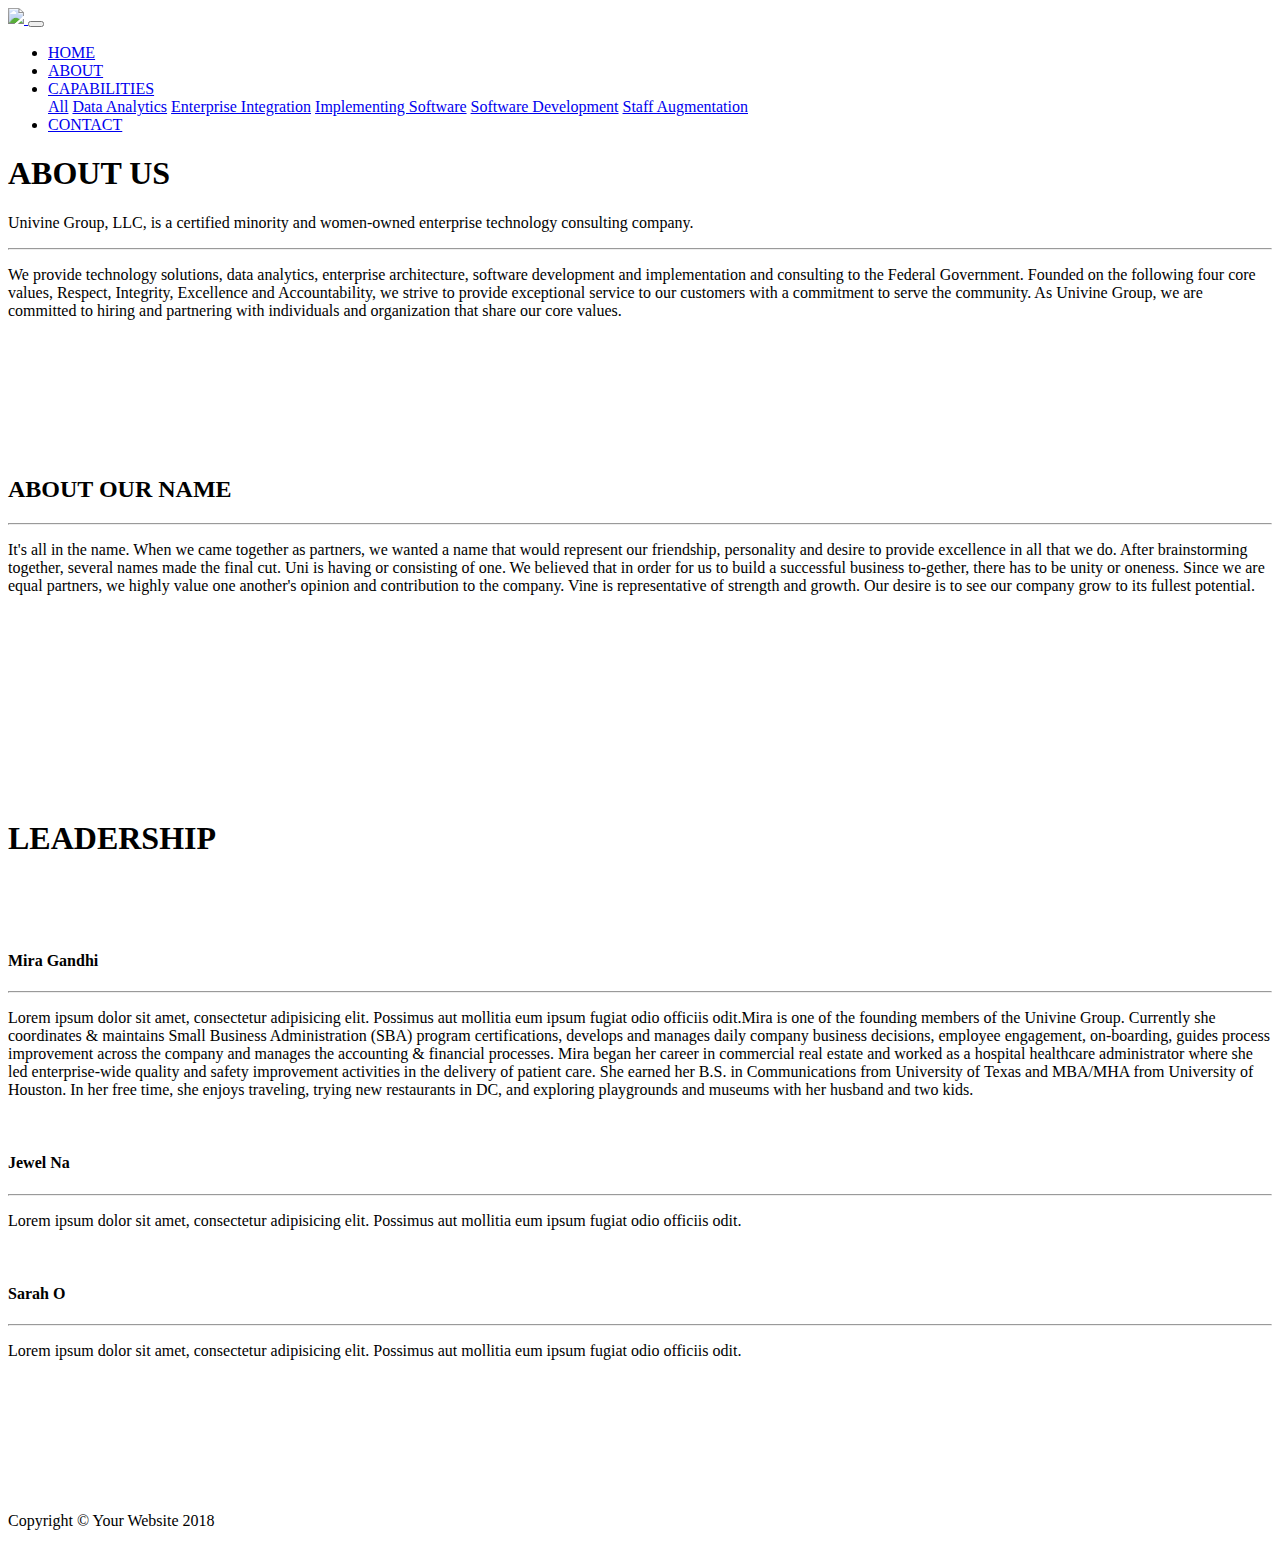
==== about.html @ eca1266d "Update about.html" ====
<!DOCTYPE html>
<html lang="en">

  <head>

    <meta charset="utf-8">
    <meta name="viewport" content="width=device-width, initial-scale=1, shrink-to-fit=no">
    <meta name="description" content="">
    <meta name="author" content="">

    <title>Univine Group</title>

    <!-- Bootstrap core CSS -->
    <link href="vendor/bootstrap/css/bootstrap.min.css" rel="stylesheet">

    <!-- Custom styles for this template -->
    <link href="css/modern-business.css" rel="stylesheet">

  </head>

  <body>

    <!-- Navigation -->
    <nav class="navbar fixed-top navbar-expand-lg navbar-white bg-white fixed-top">
      <div class="container">
        <a class="navbar-brand" href="index.html">
          <img src="images/univine_logo.jpg" class="logo">
          </a>
        <button class="navbar-toggler navbar-toggler-right" type="button" data-toggle="collapse" data-target="#navbarResponsive" aria-controls="navbarResponsive" aria-expanded="false" aria-label="Toggle navigation">
          <span class="navbar-toggler-icon"></span>
        </button>
        <div class="collapse navbar-collapse" id="navbarResponsive">
          <ul class="navbar-nav ml-auto">
            <li class="nav-item active">
              <a class="nav-link" href="index.html">HOME</a>
            </li>
            <li class="nav-item">
              <a class="nav-link" href="about.html">ABOUT</a>
            </li>
            <li class="nav-item dropdown">
              <a class="nav-link dropdown-toggle" href="#" id="navbarDropdownPortfolio" data-toggle="dropdown" aria-haspopup="true" aria-expanded="false">
                CAPABILITIES
              </a>
              <div class="dropdown-menu dropdown-menu-right" aria-labelledby="navbarDropdownPortfolio">
                <a class="dropdown-item" href="all.html">All</a>
                <a class="dropdown-item" href="da.html">Data Analytics</a>
                <a class="dropdown-item" href="ei.html">Enterprise Integration</a>
                <a class="dropdown-item" href="is.html">Implementing Software</a>
                <a class="dropdown-item" href="sd.html">Software Development</a>
                <a class="dropdown-item" href="sa.html">Staff Augmentation</a>
              </div>
            </li>
            <li class="nav-item">
              <a class="nav-link" href="contact.html">CONTACT</a>
            </li>
          </ul>
        </div>
      </div>
    </nav>

    <!-- Page Content -->
    <div class="container">

      <div class="subcontainer">
          <h1 class="mt-4 mb-3" id="Ptitlecase">ABOUT US<br>
          </h1>
            <p class="Ssubcase">Univine Group, LLC, is a certified minority and women-owned enterprise technology consulting company.
            </p>
        </div>

        <div class="linestyle"><hr></div>

        <div class="subcontainers2">
              <p class="Bodystyle">
                We provide technology solutions, data analytics, enterprise architecture, software development and implementation and consulting to the Federal Government.
                Founded on the following four core values, Respect, Integrity, Excellence and Accountability, we strive to provide exceptional service to our customers
                with a commitment to serve the community. As Univine Group, we are committed to hiring and partnering with individuals and organization that share our core values.
              </p>
        </div>
        <p>&nbsp;</p>
        <p>&nbsp;</p>
        <p>&nbsp;</p>
        <p>&nbsp;</p>

      <!-- about name Content -->
      <div class="row">
        <div class="col-lg-6" id="centerlayout">
          <h2>ABOUT OUR NAME</h2>
          <div class="linestyle2"><hr class="line2"></hr></div>
                  <p class="Bodystyle">
                    It's all in the name. When we came together as partners, we wanted a name that
                    would represent our friendship, personality and desire to provide excellence in
                    all that we do. After brainstorming together, several names made the final cut.
                    Uni is having or consisting of one.  We believed that in order for us to build a
                    successful business to-gether, there has to be unity or oneness. Since we are
                    equal partners, we highly value one another's opinion and contribution to the company.
                    Vine is representative of strength and growth. Our desire is to see our company
                    grow to its fullest potential.
                  </p>
        </div>
      </div>
      <p>&nbsp;</p>
      <p>&nbsp;</p>
      <p>&nbsp;</p>
      <p>&nbsp;</p>
      <p>&nbsp;</p>
      <p>&nbsp;</p>
      <!-- /.row -->

      <!-- Team Members -->
      <h1 id="Ptitlecase">LEADERSHIP</h1>
      <p>&nbsp;</p>

      <div class="row">
        <div class="col-lg-4 mb-4">
          <div class="card h-100 text-center">
            <img class="card-img-top" src="http://placehold.it/750x650" alt="">
            <div class="card-body">
              <h4 class="card-title">Mira Gandhi</h4><hr class="line3">
              <p class="card-text">Lorem ipsum dolor sit amet, consectetur adipisicing elit. Possimus aut mollitia eum ipsum fugiat odio officiis odit.Mira is one of the founding members of the Univine Group. Currently she coordinates & maintains Small Business Administration (SBA) program certifications, develops and manages daily company business decisions, employee engagement, on-boarding, guides process improvement across the company and manages the accounting &  financial processes.  

Mira began her career in commercial real estate and worked as a hospital healthcare administrator where she led enterprise-wide quality and safety improvement activities in the delivery of patient care. She earned her B.S. in Communications from University of Texas and MBA/MHA from University of Houston. 

In her free time, she enjoys traveling, trying new restaurants in DC, and exploring playgrounds and museums with her husband and two kids. 	
</p>
            </div>
            <!--<div class="card-footer">
              <a href="#">name@example.com</a>
            </div>-->
          </div>
        </div>
        <div class="col-lg-4 mb-4">
          <div class="card h-100 text-center">
            <img class="card-img-top" src="http://placehold.it/750x650" alt="">
            <div class="card-body">
              <h4 class="card-title">Jewel Na</h4><hr class="line3">
              <p class="card-text">Lorem ipsum dolor sit amet, consectetur adipisicing elit. Possimus aut mollitia eum ipsum fugiat odio officiis odit.</p>
            </div>
            <!--<div class="card-footer">
              <a href="#">jna@univinegroup.com</a>
            </div>-->
          </div>
        </div>
        <div class="col-lg-4 mb-4">
          <div class="card h-100 text-center">
            <img class="card-img-top" src="http://placehold.it/750x650" alt="">
            <div class="card-body">
              <h4 class="card-title">Sarah O</h4><hr class="line3">
              <p class="card-text">Lorem ipsum dolor sit amet, consectetur adipisicing elit. Possimus aut mollitia eum ipsum fugiat odio officiis odit.</p>
            </div>
            <!--<div class="card-footer">
              <a href="#">so@example.com</a>
            </div>-->
          </div>
        </div>
      </div>
      <p>&nbsp;</p>
      <p>&nbsp;</p>
      <p>&nbsp;</p>
      <p>&nbsp;</p>
      <!-- /.row -->


    </div>
    <!-- /.container -->

    <!-- Footer -->
    <footer class="py-5 bg-dark">
      <div class="container">
        <p class="m-0 text-center text-white">Copyright &copy; Your Website 2018</p>
      </div>
      <!-- /.container -->
    </footer>

    <!-- Bootstrap core JavaScript -->
    <script src="vendor/jquery/jquery.min.js"></script>
    <script src="vendor/bootstrap/js/bootstrap.bundle.min.js"></script>

  </body>

</html>
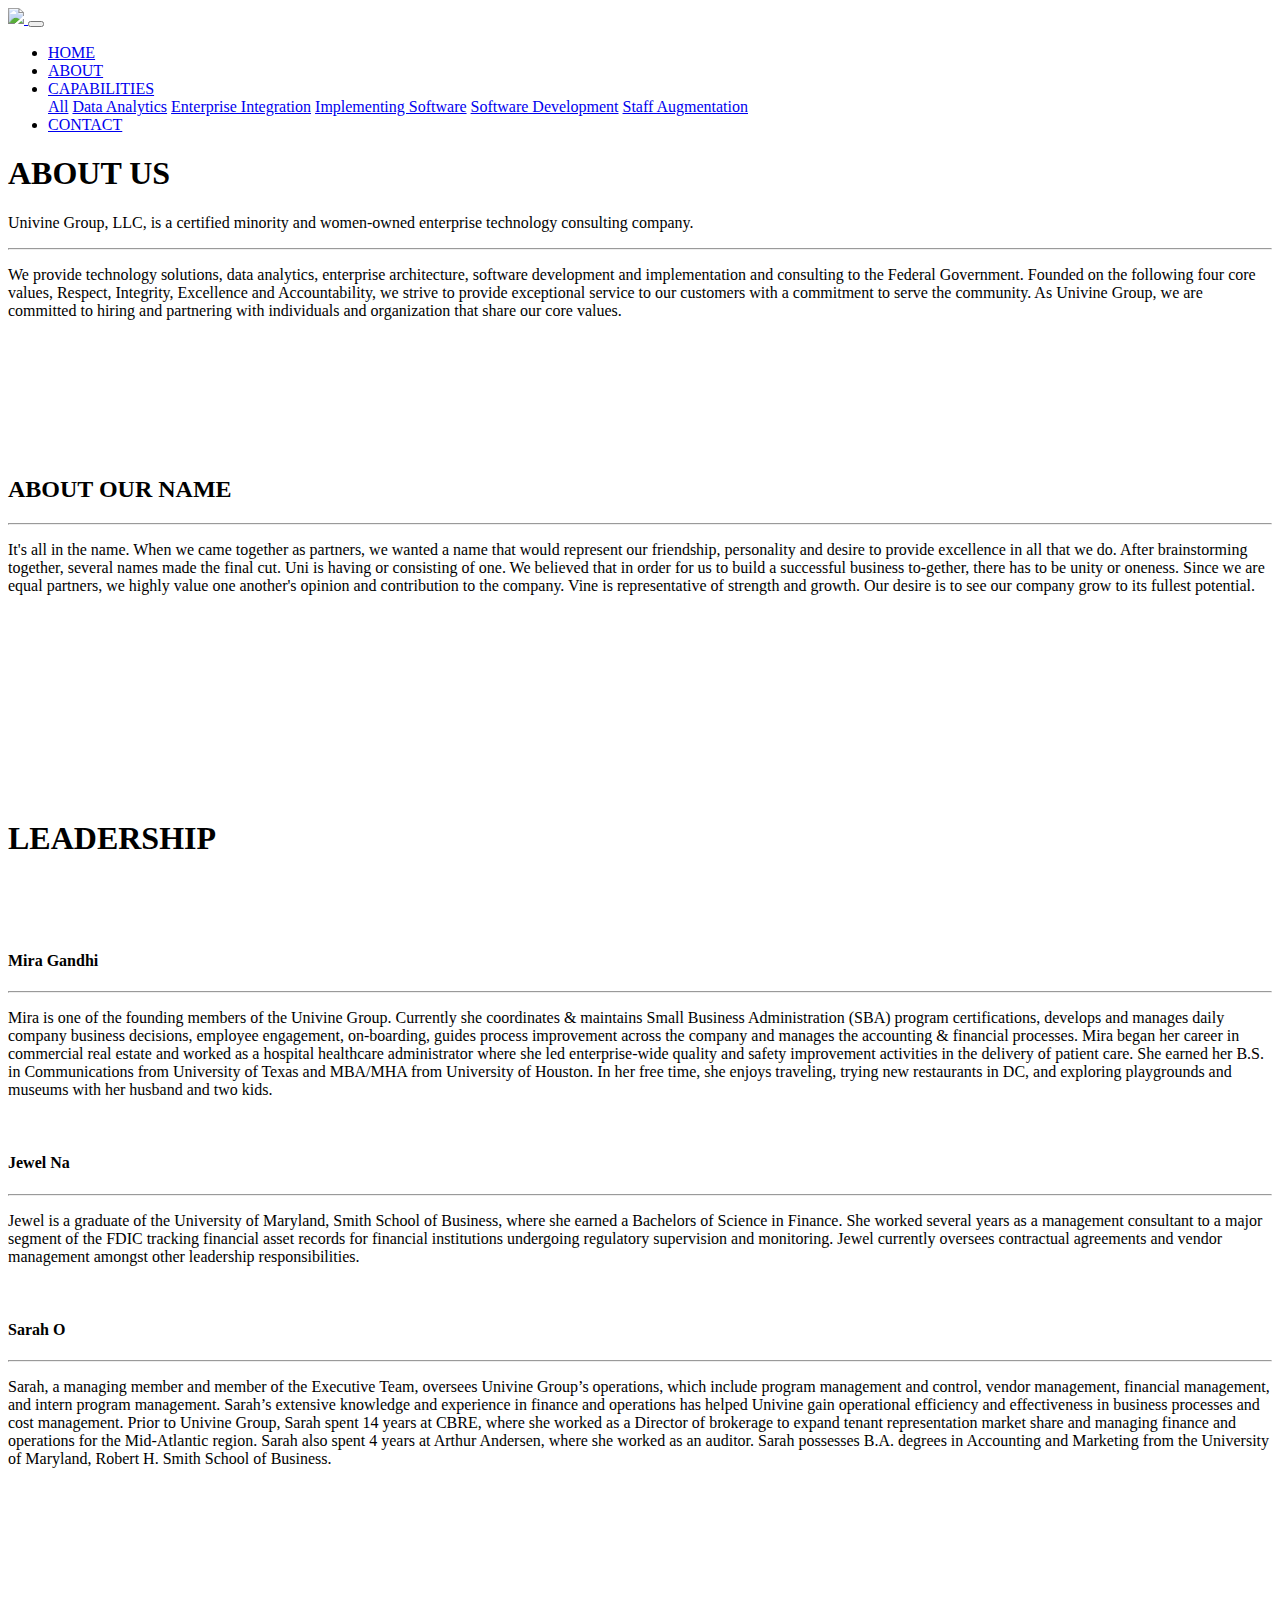
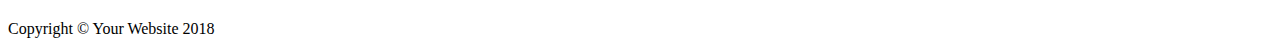
==== commit 31fff5b0: "Update about.html" ====
--- a/about.html
+++ b/about.html
@@ -117,7 +117,7 @@
             <img class="card-img-top" src="http://placehold.it/750x650" alt="">
             <div class="card-body">
               <h4 class="card-title">Mira Gandhi</h4><hr class="line3">
-              <p class="card-text">Lorem ipsum dolor sit amet, consectetur adipisicing elit. Possimus aut mollitia eum ipsum fugiat odio officiis odit.Mira is one of the founding members of the Univine Group. Currently she coordinates & maintains Small Business Administration (SBA) program certifications, develops and manages daily company business decisions, employee engagement, on-boarding, guides process improvement across the company and manages the accounting &  financial processes.  
+              <p class="card-text">Mira is one of the founding members of the Univine Group. Currently she coordinates & maintains Small Business Administration (SBA) program certifications, develops and manages daily company business decisions, employee engagement, on-boarding, guides process improvement across the company and manages the accounting &  financial processes.  
 
 Mira began her career in commercial real estate and worked as a hospital healthcare administrator where she led enterprise-wide quality and safety improvement activities in the delivery of patient care. She earned her B.S. in Communications from University of Texas and MBA/MHA from University of Houston. 
 
@@ -134,7 +134,7 @@
             <img class="card-img-top" src="http://placehold.it/750x650" alt="">
             <div class="card-body">
               <h4 class="card-title">Jewel Na</h4><hr class="line3">
-              <p class="card-text">Lorem ipsum dolor sit amet, consectetur adipisicing elit. Possimus aut mollitia eum ipsum fugiat odio officiis odit.</p>
+              <p class="card-text">Jewel is a graduate of the University of Maryland, Smith School of Business, where she earned a Bachelors of Science in Finance. She worked several years as a management consultant to a major segment of the FDIC tracking financial asset records for financial institutions undergoing regulatory supervision and monitoring. Jewel currently oversees contractual agreements and vendor management amongst other leadership responsibilities.</p>
             </div>
             <!--<div class="card-footer">
               <a href="#">jna@univinegroup.com</a>
@@ -146,7 +146,8 @@
             <img class="card-img-top" src="http://placehold.it/750x650" alt="">
             <div class="card-body">
               <h4 class="card-title">Sarah O</h4><hr class="line3">
-              <p class="card-text">Lorem ipsum dolor sit amet, consectetur adipisicing elit. Possimus aut mollitia eum ipsum fugiat odio officiis odit.</p>
+              <p class="card-text">Sarah, a managing member and member of the Executive Team, oversees Univine Group’s operations, which include program management and control, vendor management, financial management, and intern program management. Sarah’s extensive knowledge and experience in finance and operations has helped Univine gain operational efficiency and effectiveness in business processes and cost management. Prior to Univine Group, Sarah spent 14 years at CBRE, where she worked  as a Director of brokerage to expand tenant representation market share and managing finance and operations for the Mid-Atlantic region. Sarah also spent 4 years at Arthur Andersen, where she worked as an auditor.  Sarah possesses B.A. degrees in Accounting and Marketing from the University of Maryland, Robert H. Smith School of Business.
+</p>
             </div>
             <!--<div class="card-footer">
               <a href="#">so@example.com</a>
